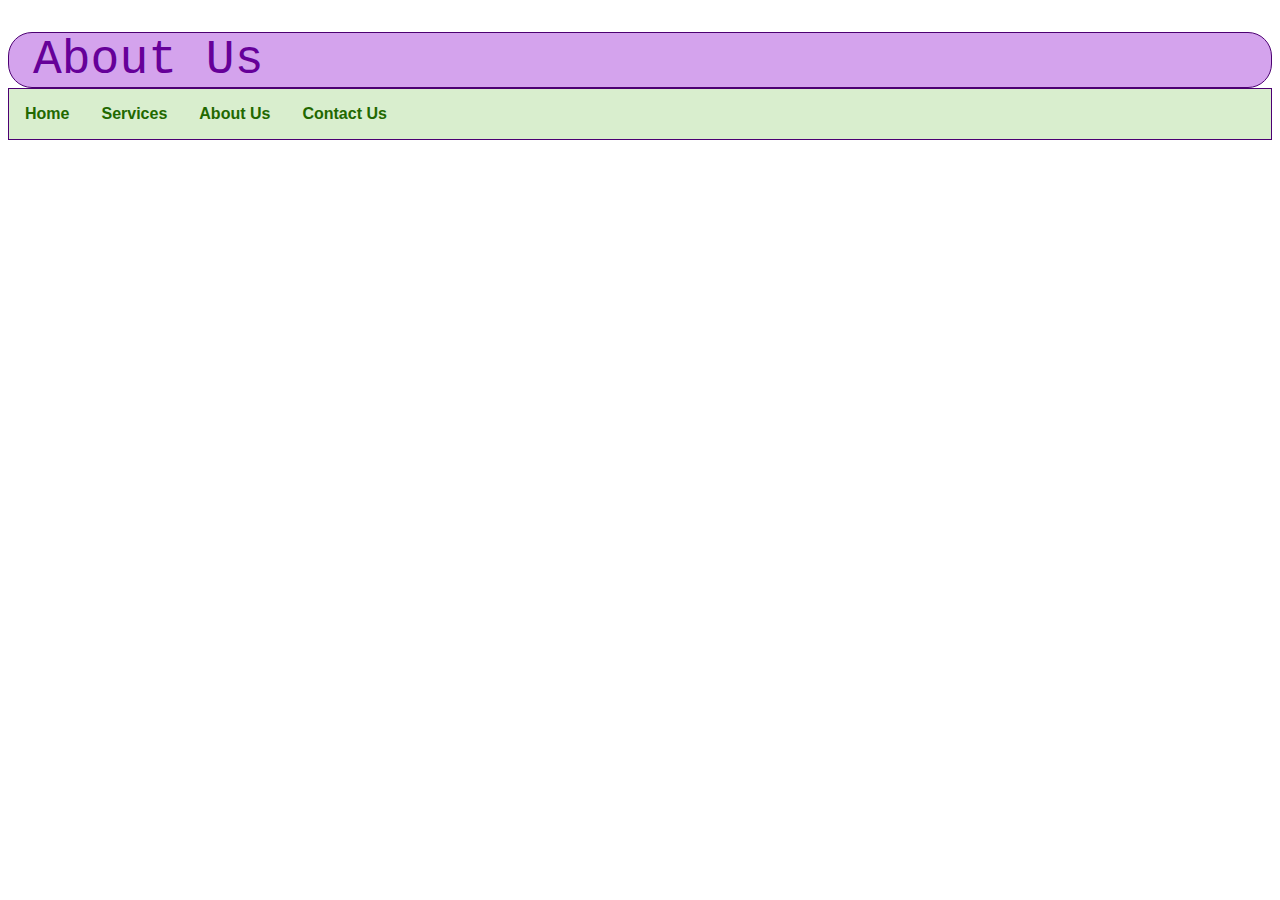
==== pages/about-us.html @ 8cf55b20 "Added Index Bar" ====
<!doctype html>
<html lang="eng">
    <head>
        <title>About Us</title>
        <link type="text/css" rel="stylesheet" href="../css/balloon.css" />
    </head>
    <body>
        <h1>About Us</h1>
        <ul class="navigation">
            <li><a href="../index.html">Home</a></li>
            <li><a href="services.html">Services</a></li>
            <li><a href="about-us.html">About Us</a></li>
            <li><a href="contact-us.html">Contact Us</a></li>
        </ul>
    </body>
</html>
---- css/balloon.css ----
body {
    font-family: Arial, Helvetica, sans-serif;
    color: #555;
}

h1 {
    font-size: 3em;
    color: #609;
    font-weight: 400;
    font-family: "Courier New", Courier, monospace;
    border: 1px solid #4c0072;
    background-color: #d4a3ed;
    border-radius: 0.5em;
    padding-left: 0.5em;
    margin-bottom: 0;
}

h2 {
    font-size: 1.5em;
    font-weight: 400;
    font-style: italic;
    background-color: #d4a3ed;
    padding-top: 0.25em;
    padding-bottom: 0.25em;
    padding-left: 0.5em;
    padding-right: 0.5em;
}

h3 {
    border-bottom-style: solid;
    padding-bottom: 0.25em;
}

h2,
h3,
h4 {
    color: #99007f;
}

h2.introduction {
    font-size: 1.5em;
    color: #72005f;
    font-style: italic;
}

a:link {
    color: #660099;
}

a:visited {
    color: #876399;
}

a:hover {
    color: #339900;
}

.navigation {
    display: flex;
    justify-content: flex-start;
    list-style-type: none;
    margin: 0em;
    padding: 0em;
    border-top: 0;
    background-color: #D9EECE;
    border: solid #4c0072;
    border-width: .1em
}

.navigation a {
    text-decoration: none;
    margin: 1em;
    color: #226800;
    font-weight: bold;
    display: block;
    top: 0.75em;
    bottom: 0.75em;
    left: 1em;
    right: 1m;
}

.navigation a:hover {
    background-color: #C4E8B1;
}
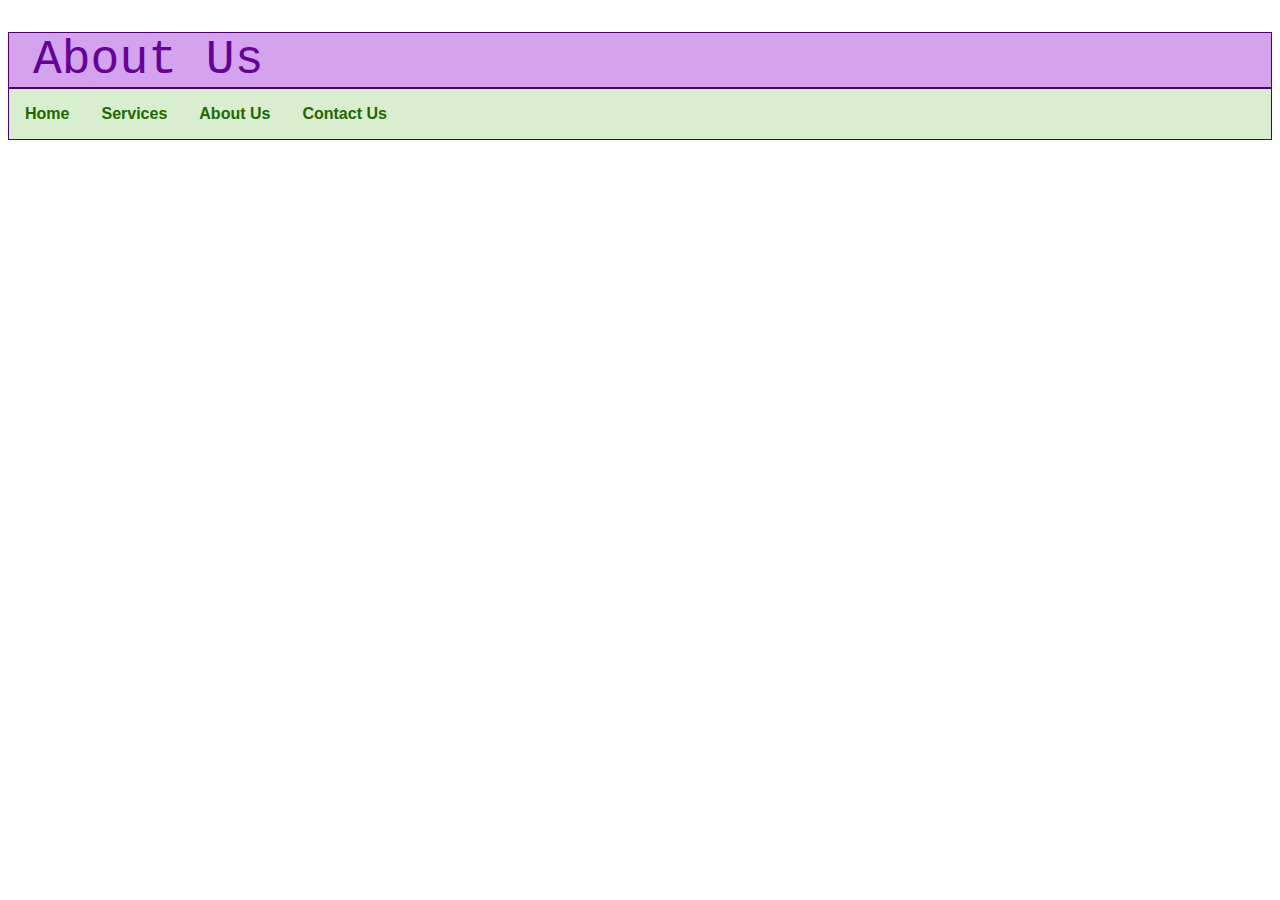
==== commit b2d8d3bb: "added charset to files" ====
--- a/pages/about-us.html
+++ b/pages/about-us.html
@@ -3,6 +3,7 @@
     <head>
         <title>About Us</title>
         <link type="text/css" rel="stylesheet" href="../css/balloon.css" />
+        <meta charset="UTF-8">
     </head>
     <body>
         <h1>About Us</h1>
--- a/css/balloon.css
+++ b/css/balloon.css
@@ -10,7 +10,6 @@
     font-family: "Courier New", Courier, monospace;
     border: 1px solid #4c0072;
     background-color: #d4a3ed;
-    border-radius: 0.5em;
     padding-left: 0.5em;
     margin-bottom: 0;
 }
